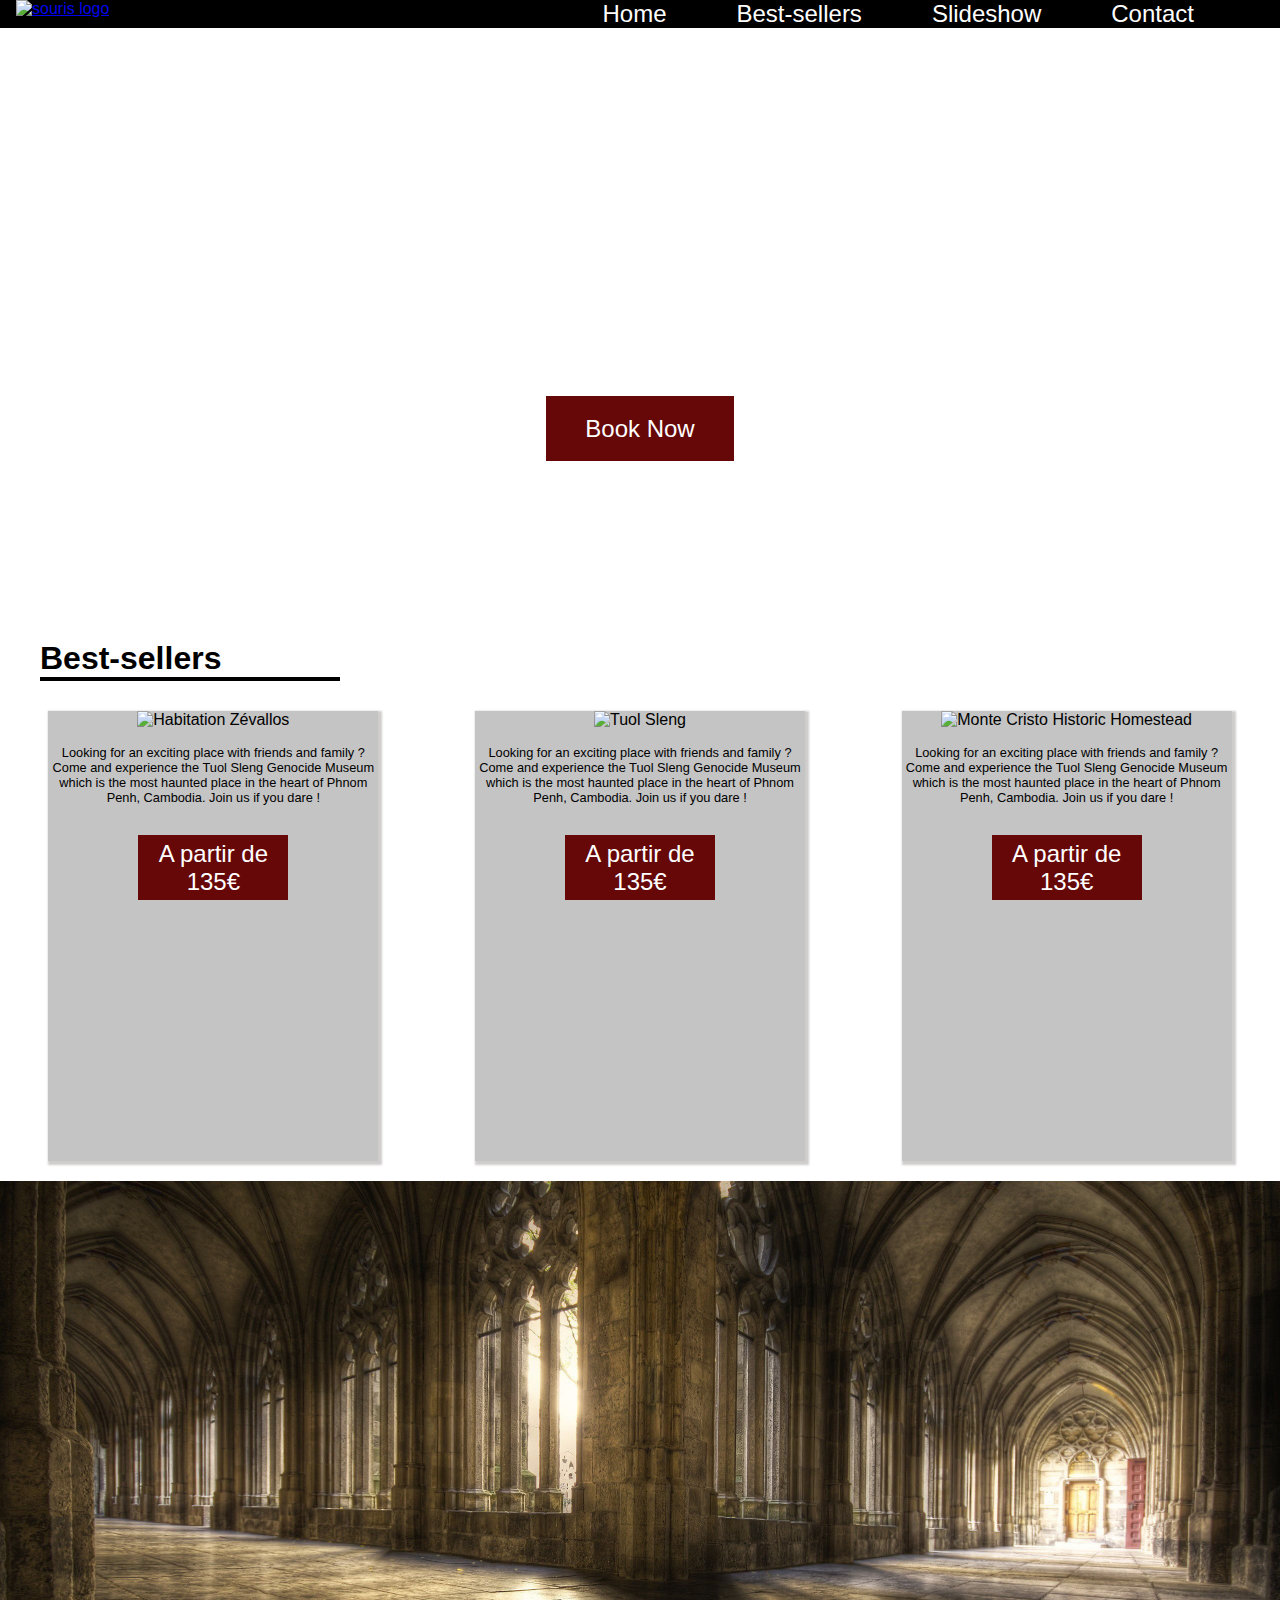
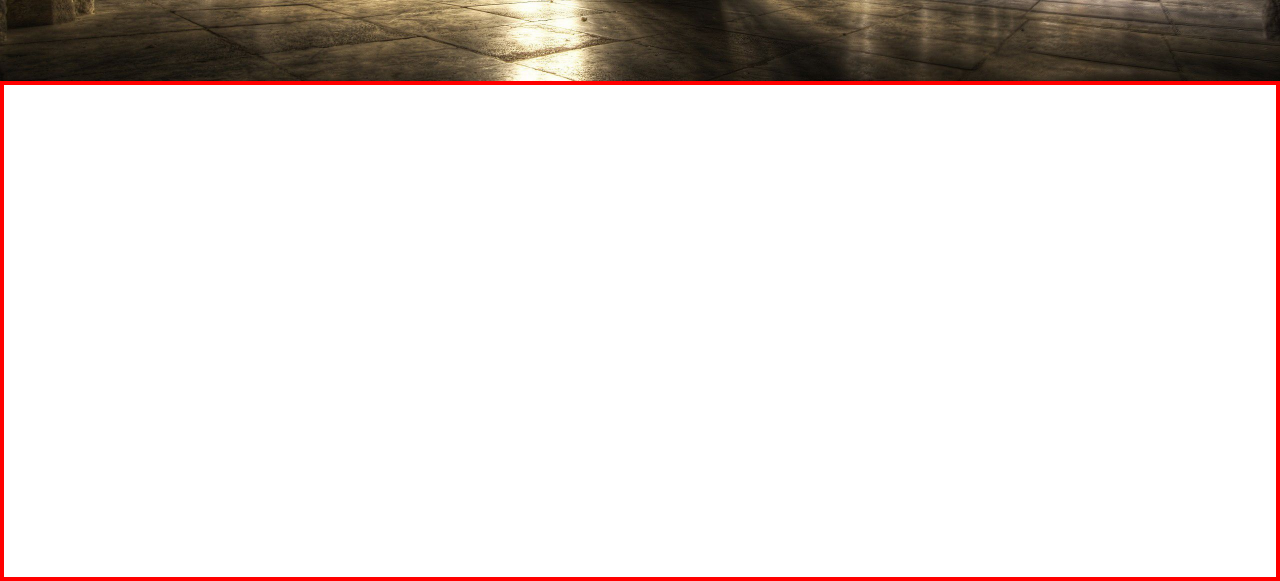
==== index3.html @ 2b8b1ccd "update css html" ====
<!DOCTYPE html>
<html lang="en">
<head>
    <meta charset="UTF-8">
    <meta name="viewport" content="width=device-width, initial-scale=1.0">
    <link rel="stylesheet" href="style copie.css">
    <link rel="icon" type="souris.png"
        href="souris.png" />

    <title>projetagence3</title>
</head>
<body>


    
    <nav id="mainNav">
        <div class="logo">
            <a href="#">
                <img src="souris.png" alt="souris logo">
            </a>
        </div>
        <ul>
            <li><a href="#accueil">Home</a></li>
            <li><a href="#annonces">Best-sellers</a></li>
            <li><a href="#">Slideshow</a></li>
            <li><a href="#">Contact</a></li> 
        </ul>
    </nav>    
    <section id="accueil"> 
        <h1> Haunted Holiday</h1>
        <h3>A path to the darkest places on earth </h3>

        <div class="button">
            <button>Book Now</button>
        </div>
    </section>

    
    <div>
        <h4>Best-sellers</h4> 
       <hr>
    </div>

        <figure>
           
       

            <figcaption>
                <img src="plantation.jpg" alt="Habitation Zévallos">
                <p> Looking for an exciting place 
                with friends and family ? Come 
                and experience the Tuol Sleng 
                Genocide Museum which is the most 
                haunted place in the heart of Phnom Penh, 
                Cambodia. Join us if you dare !</p> 
                <button>A partir de 135€</button>
            </figcaption>
            
            <figcaption>
                <img src="prison.jpg" alt=" Tuol Sleng">
            
                <p> Looking for an exciting place 
                with friends and family ? Come 
                and experience the Tuol Sleng 
                Genocide Museum which is the most 
                haunted place in the heart of Phnom Penh, 
                Cambodia. Join us if you dare !</p> 

            <button>A partir de 135€</button>
            </figcaption>

            <figcaption>
                <img src="Monte_Cristo_Homestead 1.jpg" alt="Monte Cristo Historic Homestead">
                <p> Looking for an exciting place 
                with friends and family ? Come 
                and experience the Tuol Sleng 
                Genocide Museum which is the most 
                haunted place in the heart of Phnom Penh, 
                Cambodia. Join us if you dare !</p> 
                <button>A partir de 135€ </button>
            </figcaption>
            
        </figure>

    
    
    <!-- <section> -->
        <!-- <div class="slide-show">
            <h4>Slide show</h4> 
            <hr>
        </div> -->

        <!-- Image slider start -->
        <!-- <div class="slider"> -->
            <!-- <div class="slides"> -->

                <!-- radio buttons start -->
                <!-- <input type="radio" name="radio-btn" id="radio1"> -->
                <!-- <input type="radio" name="radio-btn" id="radio2"> -->
                <!-- <input type="radio" name="radio-btn" id="radio3"> -->
                <!-- <input type="radio" name="radio-btn" id="radio4"> -->
                
                <!-- radio button end -->
            
                <!-- slide images start -->
                <!-- <div class="slide first"> -->
                    <!-- <img src="chateau.png" alt=""> -->
                <!-- </div> -->
                <!-- <div class="slide second"> -->
                    <!-- <img src="Monte_Cristo_Homestead 1.jpg" alt=""> -->
                <!-- </div> -->
               <!-- <div class="slide third"> -->
                    <!-- <img src="prison.jpg" alt=""> -->
                <!-- </div> -->
                <!-- <div class="slide fourth"> -->
                    <!-- <img src="plantation.jpg" alt=""> -->
                <!-- </div> -->

                <!-- slide images end -->

                <!-- automatic navigation start -->
                <!-- <div class="navigation-auto"> -->
                    <!-- <div class="auto-btn1"></div> -->
                    <!-- <div class="auto-btn2"></div> -->
                    <!-- <div class="auto-btn3"></div> -->
                    <!-- <div class="auto-btn4"></div> -->
                <!-- </div> -->
                <!-- automatic navigation end -->
            
            <!-- </div> -->
            <!-- manual navigation start -->
           <!-- <div class="navigation-manual"> -->
                <!-- <label for="radio1" class="manual-btn"></label> -->
                <!-- <label for="radio2" class="manual-btn"></label> -->
                <!-- <label for="radio3" class="manual-btn"></label> -->
                <!-- <label for="radio4" class="manual-btn"></label> -->
            <!-- </div> -->
        
            <!-- Image slider end -->
        <!-- </div> -->

    <!-- </section> -->



    <!-- Image slider end -->



   <section id="slide-show">

    
   </section>
         
 <footer>

  

            

           



        </footer> 
    
   

    <script src="main.js">
       // gsap.from('h1',{delay:1,opacity:0,duration:1.5,y:"-50",ease:"power1.out"});
      //  gsap.from('h3',{delay:1,opacity:0,duration:1.5,y:"50",ease:"power1.out"});
       // gsap.from('img',{delay:1,opacity:0,duration:10.5,y:"-50",ease:"power4.out"});
    </script>
</body>
</html>
---- style copie.css ----
*{
    padding: 0;
    margin: 0;
}


html {
    
    font-family: -apple-system, BlinkMacSystemFont, 'Segoe UI', Roboto, Oxygen, Ubuntu, Cantarell, 'Open Sans', 'Helvetica Neue', sans-serif;
    scroll-behavior: smooth;
}




/* #accueil>a>img{
    position: fixed;
    top: 20px;
    display: block;
    height: auto;
    width: 80px;
    left: 40px;
}

header{
    position: fixed;
    top: 20px;
    right: 20px;
} 

.flex{
    display: flex;
    justify-content: flex-end;
}

.flex>ul{
    display: flex; 
    
    
}

.menu a{
    
    font-size: 24px;
    color: white;
    text-decoration: none;
    display: flex;
    justify-content: space-around;
    margin-right: 70px;
   margin-bottom: 80px;
   
}
.button{
    display: flex;
    justify-content: center;
    margin-top: 200px;
   
}
button{
    width: 15%;
    height: 65px;
    background: #660708; 
    border: #660708; 
    color: white;
    font-size: 2.5rem;
    
   
    
}


header nav ul li a{
    display: flex;
    justify-content: space-between;
} */

* {
    box-sizing: border-box;
    margin: 0;
    padding: 0;
}

body {
    font-family: -apple-system, BlinkMacSystemFont, 'Segoe UI', Roboto, Oxygen, Ubuntu, Cantarell, 'Open Sans', 'Helvetica Neue', sans-serif;
}

#mainNav .logo img {
    height: 65px;
    transition: height 0.4s;
}

.bg-black {
    background: black !important;
}

.txt-white a {
    color: white !important;
}


#mainNav {
    display: flex;
    justify-content: space-between;
    padding: 0px 16px;
    position: fixed;
    width: 100%;
    top: 0px;
    background: black; 
    transition: background 0.4s;
}

#mainNav ul {
    list-style: none;
    display: flex;
    align-items: center;
   
    justify-content: space-around;
}

#mainNav ul li a {
    text-decoration: none;
    color: white;
    font-size: 24px;
    margin-right: 70px;
}

#mainNav a:hover{
    color: rgb(247, 50, 50); 
}


section {
    height: 300px;
    padding: 15px;
    font-size: 20px;
}

#accueil{
    
    background: url("accueil.svg") no-repeat center/cover;
    width: 100%;
    height: 600px;
    display: flex;
    justify-content: center;
    flex-direction: column;
    
}

h1{
    font-size: 5rem;
    color: white;
    display: flex;
    justify-content: center;
}

h3{
    font-size: 3rem;
    font-weight: lighter;
    color: white;
    display: flex;
    justify-content: center;
   
}

.button{
    display: flex;
    justify-content: center;
     margin-top: 110px; 
    border: none;
   
}

button {
    width: 15%;
    height: 65px;
    background: #660708; 
    border: #660708; 
    color: white;
    font-size: 1.5rem;
    
}

button:hover{
background: rgb(17, 16, 16);
cursor: pointer;
border: none;
}





figure{
display: flex;
flex-direction: row;
justify-content: space-around;

width: 100%;

}

figcaption{
width: 330px;
height: 450px;
background: #C4C4C4;
text-align: center;
box-shadow: 2px 2px 2px 2px rgb(207, 204, 204);
}

figcaption>img{
    width: 330px;
    height: 265px;
    object-fit: cover;
}

figcaption>p{
    margin-top: 1rem;
    font-size: 0.8rem;
    font-weight: 400PX ;
}
figcaption>button{
    margin-left: 90px;
    margin-top: 30px;
}

h4{
    /* /* font-size: 4rem; */
    font-size: 2rem;
    margin-top: 40px;
    margin-left: 40px;
}

div>hr{
 margin-left: 40px;
 width: 300px;
 border: 2px solid black;
 margin-bottom: 30px;
}

figcaption>button{
    width: 150px;
    display: flex;
    justify-content: center;
    align-items: center;
}

figcaption button:hover {
background: rgb(17, 16, 16);
cursor: pointer;
}

/* Images slider */

/*section:nth-of-type(3){
    margin-top: 600px;
    width: 100%;
    height: 800px;
    display: flex;
    justify-content: center;
    background: black;

}



.slider {
    width: 800px;
    height: 700px;
    overflow: hidden;
}

.slides {
    margin-top: 120px;
    width: 100%;
    height: 500px;
    display:flex;
    justify-content: center;

}

.slides input {
    display:none;
}

.slide {
    width: 100%;
    transition: 2s;
}


.slide img {
    width: 800px;
    height: 500px;
}

/* manual slide navigation */

/*.navigation-manual {
    position: absolute;
    width: 800px;
    margin-top: -40px;
    display: flex;
    justify-content: center;
}

.manual-btn {
    border: 2px solid #dc405a;
    padding: 5px;
    border-radius: 10px;
    cursor: pointer;
    transition: 1s;
}

.manual-btn:not(:last-child){
    margin-right: 40px;
}

.manual-btn:hover {
    background: #dc405a;
}

#radio1:checked ~ .first {
    margin-left: 0;
}

#radio2:checked ~ .first {
    margin-left: -20%;
}

#radio3:checked ~ .first {
    margin-left: -40%;
}

#radio4:checked ~ .first {
    margin-left: -60%;
}

/* automatic navigation */

/*.navigation-auto {
    position: absolute;
    display: flex;
    width: 800px;
    justify-content: center;
}

.navigation-auto div{
    border: 2px solid #dc405a;
    padding: 5px;
    border-radius: 10px;
    transition: 1s;
}

.navigation-auto div:not(:last-child){
    margin-right: 40px;
}

#radio1:checked ~ .navigation-auto .auto-btn1 {
    background: #dc405a;
}

#radio2:checked ~ .navigation-auto .auto-btn2 {
    background: #dc405a;
}

#radio3:checked ~ .navigation-auto .auto-btn3 {
    background: #dc405a;
}

#radio4:checked ~ .navigation-auto .auto-btn4 {
    background: #dc405a;
}*/



#slide-show{
    background: url("escalier.jpg") no-repeat center/cover;

    height: 500px;
    width: 100%;
    margin-top: 20px;
    
  
}
footer{
    width: 100%;
    height: 500px;
    border: 4px solid red;
}
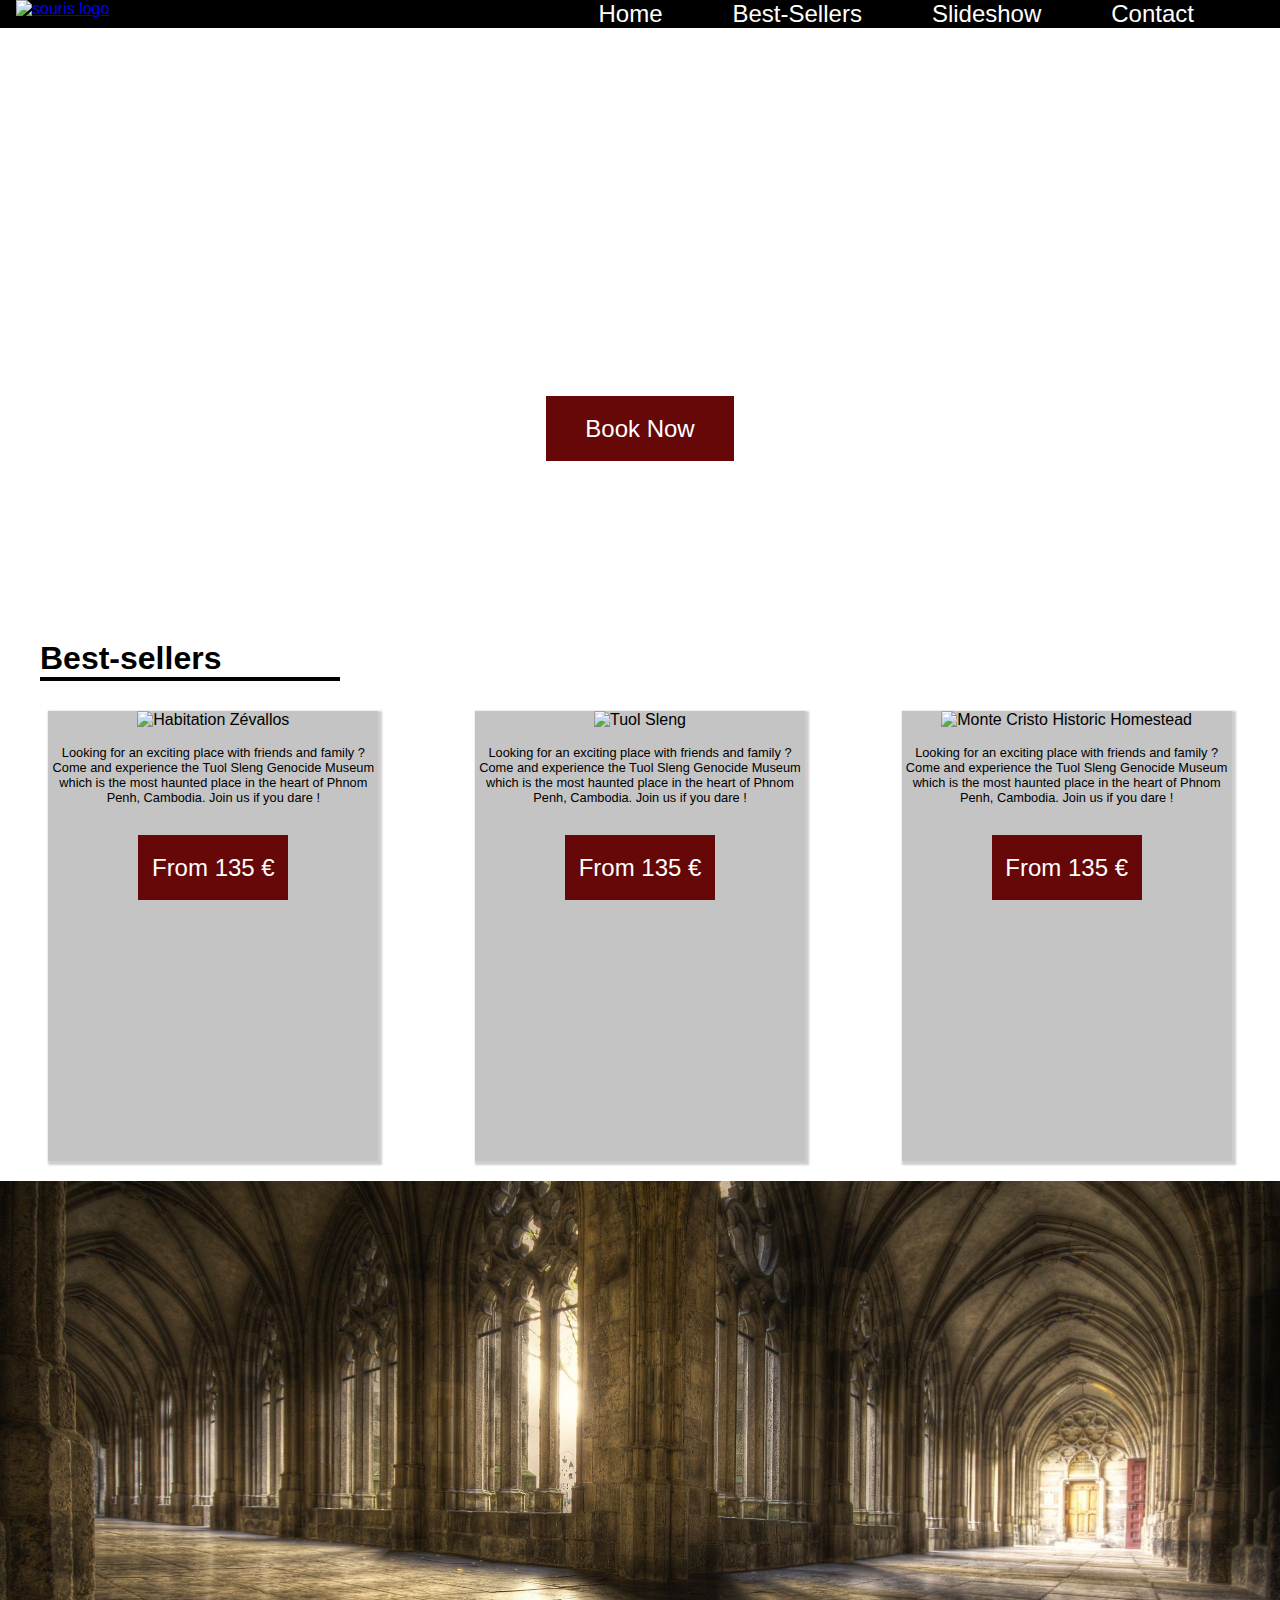
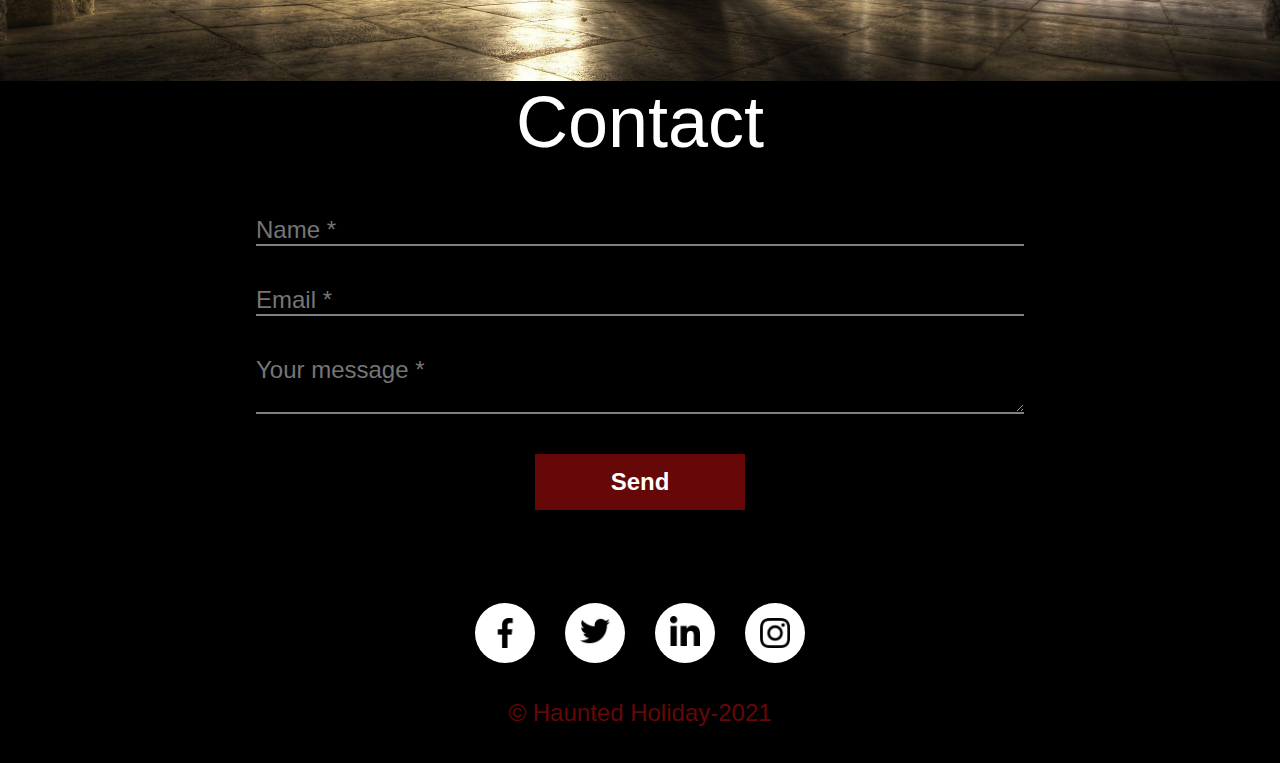
==== commit 93b45e02: "update footer" ====
--- a/index3.html
+++ b/index3.html
@@ -6,7 +6,8 @@
     <link rel="stylesheet" href="style copie.css">
     <link rel="icon" type="souris.png"
         href="souris.png" />
-
+                
+         <script src="https://kit.fontawesome.com/a076d05399.js%22%3E" ></script> 
     <title>projetagence3</title>
 </head>
 <body>
@@ -21,9 +22,9 @@
         </div>
         <ul>
             <li><a href="#accueil">Home</a></li>
-            <li><a href="#annonces">Best-sellers</a></li>
-            <li><a href="#">Slideshow</a></li>
-            <li><a href="#">Contact</a></li> 
+            <li><a href="#Best-Sellers">Best-Sellers</a></li>
+            <li><a href="#slide-show">Slideshow</a></li>
+            <li><a href="#contact">Contact</a></li> 
         </ul>
     </nav>    
     <section id="accueil"> 
@@ -31,12 +32,13 @@
         <h3>A path to the darkest places on earth </h3>
 
         <div class="button">
+                <a href="#Best-Sellers"></a>
             <button>Book Now</button>
         </div>
     </section>
 
     
-    <div>
+    <div id="Best-Sellers">
         <h4>Best-sellers</h4> 
        <hr>
     </div>
@@ -53,7 +55,7 @@
                 Genocide Museum which is the most 
                 haunted place in the heart of Phnom Penh, 
                 Cambodia. Join us if you dare !</p> 
-                <button>A partir de 135€</button>
+                <button>From 135 €</button>
             </figcaption>
             
             <figcaption>
@@ -66,7 +68,7 @@
                 haunted place in the heart of Phnom Penh, 
                 Cambodia. Join us if you dare !</p> 
 
-            <button>A partir de 135€</button>
+            <button>From 135 €</button>
             </figcaption>
 
             <figcaption>
@@ -77,74 +79,12 @@
                 Genocide Museum which is the most 
                 haunted place in the heart of Phnom Penh, 
                 Cambodia. Join us if you dare !</p> 
-                <button>A partir de 135€ </button>
+                <button>From 135 € </button>
             </figcaption>
             
         </figure>
 
     
-    
-    <!-- <section> -->
-        <!-- <div class="slide-show">
-            <h4>Slide show</h4> 
-            <hr>
-        </div> -->
-
-        <!-- Image slider start -->
-        <!-- <div class="slider"> -->
-            <!-- <div class="slides"> -->
-
-                <!-- radio buttons start -->
-                <!-- <input type="radio" name="radio-btn" id="radio1"> -->
-                <!-- <input type="radio" name="radio-btn" id="radio2"> -->
-                <!-- <input type="radio" name="radio-btn" id="radio3"> -->
-                <!-- <input type="radio" name="radio-btn" id="radio4"> -->
-                
-                <!-- radio button end -->
-            
-                <!-- slide images start -->
-                <!-- <div class="slide first"> -->
-                    <!-- <img src="chateau.png" alt=""> -->
-                <!-- </div> -->
-                <!-- <div class="slide second"> -->
-                    <!-- <img src="Monte_Cristo_Homestead 1.jpg" alt=""> -->
-                <!-- </div> -->
-               <!-- <div class="slide third"> -->
-                    <!-- <img src="prison.jpg" alt=""> -->
-                <!-- </div> -->
-                <!-- <div class="slide fourth"> -->
-                    <!-- <img src="plantation.jpg" alt=""> -->
-                <!-- </div> -->
-
-                <!-- slide images end -->
-
-                <!-- automatic navigation start -->
-                <!-- <div class="navigation-auto"> -->
-                    <!-- <div class="auto-btn1"></div> -->
-                    <!-- <div class="auto-btn2"></div> -->
-                    <!-- <div class="auto-btn3"></div> -->
-                    <!-- <div class="auto-btn4"></div> -->
-                <!-- </div> -->
-                <!-- automatic navigation end -->
-            
-            <!-- </div> -->
-            <!-- manual navigation start -->
-           <!-- <div class="navigation-manual"> -->
-                <!-- <label for="radio1" class="manual-btn"></label> -->
-                <!-- <label for="radio2" class="manual-btn"></label> -->
-                <!-- <label for="radio3" class="manual-btn"></label> -->
-                <!-- <label for="radio4" class="manual-btn"></label> -->
-            <!-- </div> -->
-        
-            <!-- Image slider end -->
-        <!-- </div> -->
-
-    <!-- </section> -->
-
-
-
-    <!-- Image slider end -->
-
 
 
    <section id="slide-show">
@@ -152,14 +92,33 @@
     
    </section>
          
- <footer>
+ <footer id="contact">
 
+    <h1>Contact</h1>
+    
+   
   
+    <form action="" class="flex" method="POST" >
+        <input type="text" placeholder="Name *" name="nom" required > 
+        <input type="email" placeholder="Email *"  name="email" required>
+        <textarea placeholder="Your message *"  name="message" required></textarea>
+        <input type="submit" value="Send">
+        
 
-            
+    </form>
 
-           
+    <div class="social-network">
+        <p>&#169 Haunted Holiday-2021</p>
+            <ul>
+                <li><a href="#"><i class="fab fa-facebook-f"></i><img src="facebook.png" alt="facebook"></i></a></li>
+                <li><a href="#"><i class="fab fa-twitter"><img src="twitter.png" alt="twitter"></i></a></li>
+                <li><a href="#"><i class="fab fa-linkedin-in"><img src="linkedin.png" alt="linkedin"></a></li>
+                <li><a href="#"><i class="fab fa-instagram"></i><img src="instagram.png" alt="instagram"></a></li>
+            </ul>
+        </div>
+          
 
+    
 
 
         </footer> 
@@ -167,9 +126,8 @@
    
 
     <script src="main.js">
-       // gsap.from('h1',{delay:1,opacity:0,duration:1.5,y:"-50",ease:"power1.out"});
-      //  gsap.from('h3',{delay:1,opacity:0,duration:1.5,y:"50",ease:"power1.out"});
-       // gsap.from('img',{delay:1,opacity:0,duration:10.5,y:"-50",ease:"power4.out"});
+
+     
     </script>
 </body>
 </html>--- a/style copie.css
+++ b/style copie.css
@@ -249,127 +249,6 @@
 cursor: pointer;
 }
 
-/* Images slider */
-
-/*section:nth-of-type(3){
-    margin-top: 600px;
-    width: 100%;
-    height: 800px;
-    display: flex;
-    justify-content: center;
-    background: black;
-
-}
-
-
-
-.slider {
-    width: 800px;
-    height: 700px;
-    overflow: hidden;
-}
-
-.slides {
-    margin-top: 120px;
-    width: 100%;
-    height: 500px;
-    display:flex;
-    justify-content: center;
-
-}
-
-.slides input {
-    display:none;
-}
-
-.slide {
-    width: 100%;
-    transition: 2s;
-}
-
-
-.slide img {
-    width: 800px;
-    height: 500px;
-}
-
-/* manual slide navigation */
-
-/*.navigation-manual {
-    position: absolute;
-    width: 800px;
-    margin-top: -40px;
-    display: flex;
-    justify-content: center;
-}
-
-.manual-btn {
-    border: 2px solid #dc405a;
-    padding: 5px;
-    border-radius: 10px;
-    cursor: pointer;
-    transition: 1s;
-}
-
-.manual-btn:not(:last-child){
-    margin-right: 40px;
-}
-
-.manual-btn:hover {
-    background: #dc405a;
-}
-
-#radio1:checked ~ .first {
-    margin-left: 0;
-}
-
-#radio2:checked ~ .first {
-    margin-left: -20%;
-}
-
-#radio3:checked ~ .first {
-    margin-left: -40%;
-}
-
-#radio4:checked ~ .first {
-    margin-left: -60%;
-}
-
-/* automatic navigation */
-
-/*.navigation-auto {
-    position: absolute;
-    display: flex;
-    width: 800px;
-    justify-content: center;
-}
-
-.navigation-auto div{
-    border: 2px solid #dc405a;
-    padding: 5px;
-    border-radius: 10px;
-    transition: 1s;
-}
-
-.navigation-auto div:not(:last-child){
-    margin-right: 40px;
-}
-
-#radio1:checked ~ .navigation-auto .auto-btn1 {
-    background: #dc405a;
-}
-
-#radio2:checked ~ .navigation-auto .auto-btn2 {
-    background: #dc405a;
-}
-
-#radio3:checked ~ .navigation-auto .auto-btn3 {
-    background: #dc405a;
-}
-
-#radio4:checked ~ .navigation-auto .auto-btn4 {
-    background: #dc405a;
-}*/
 
 
 
@@ -385,7 +264,119 @@
 footer{
     width: 100%;
     height: 500px;
-    border: 4px solid red;
-}
-
-
+    
+    background: black;
+  
+     
+   
+
+}
+
+footer>h1{
+    font-size: 4.5rem;
+    font-weight: normal;
+    text-align: center;
+    color: white;
+    
+}
+
+form {
+ 
+    gap: 40px;
+    
+    display: flex;
+    justify-content: center;
+    flex-direction: column;
+   align-items: center;
+    height: 400px;
+}
+/* >*  représente tt les enfants de form */
+form > * {
+    width:  60%;
+    
+    background: black;
+    
+ 
+    font-size: clamp(18px,4vw,24px);
+    color: white;
+    border: none;
+    border-bottom:2px grey solid;
+    font-family: 'Roboto', sans-serif;
+    
+}
+
+form > *:last-child {
+    width: 210px;
+    height: 56px;
+    background: #660708;
+   border: 1px solid #660708;
+    
+    font-weight: 900;
+    font-size:24px;
+    color: white;
+}
+
+.social-network {
+    display: flex;
+    flex-direction: column-reverse;
+    justify-content: space-evenly;
+    text-align: center;
+  
+    height: 200px;
+    background: black;
+}
+
+.social-network ul {
+    display: flex;
+    justify-content: center;
+}
+
+.social-network ul li{
+    list-style: none;
+}
+
+.social-network ul li a {
+   
+    display: flex;
+    justify-content: center; 
+    align-items: center;
+
+    
+    
+    height: 60px;
+    width: 60px;
+    
+    background: white;
+    border-radius: 50%;
+    margin: 0 15px;
+    
+    cursor: pointer;
+}
+
+.social-network ul li a span {
+    display: none;
+    font-size: 1rem;
+    color: black;
+    padding: 15px;
+    z-index: 4;
+}
+.social-network ul li a img{
+    height: 30px;
+    size: 30px;
+}
+
+.social-network ul li a:hover span {
+    display: block;
+}
+
+.social-network p {
+    color: #660708;
+    line-height: 60px;
+    font-size: 1.5rem;
+}
+
+.social-network ul li a:hover {
+    transform: scale(1.2);
+    box-shadow: 0 0 10px white;
+
+}
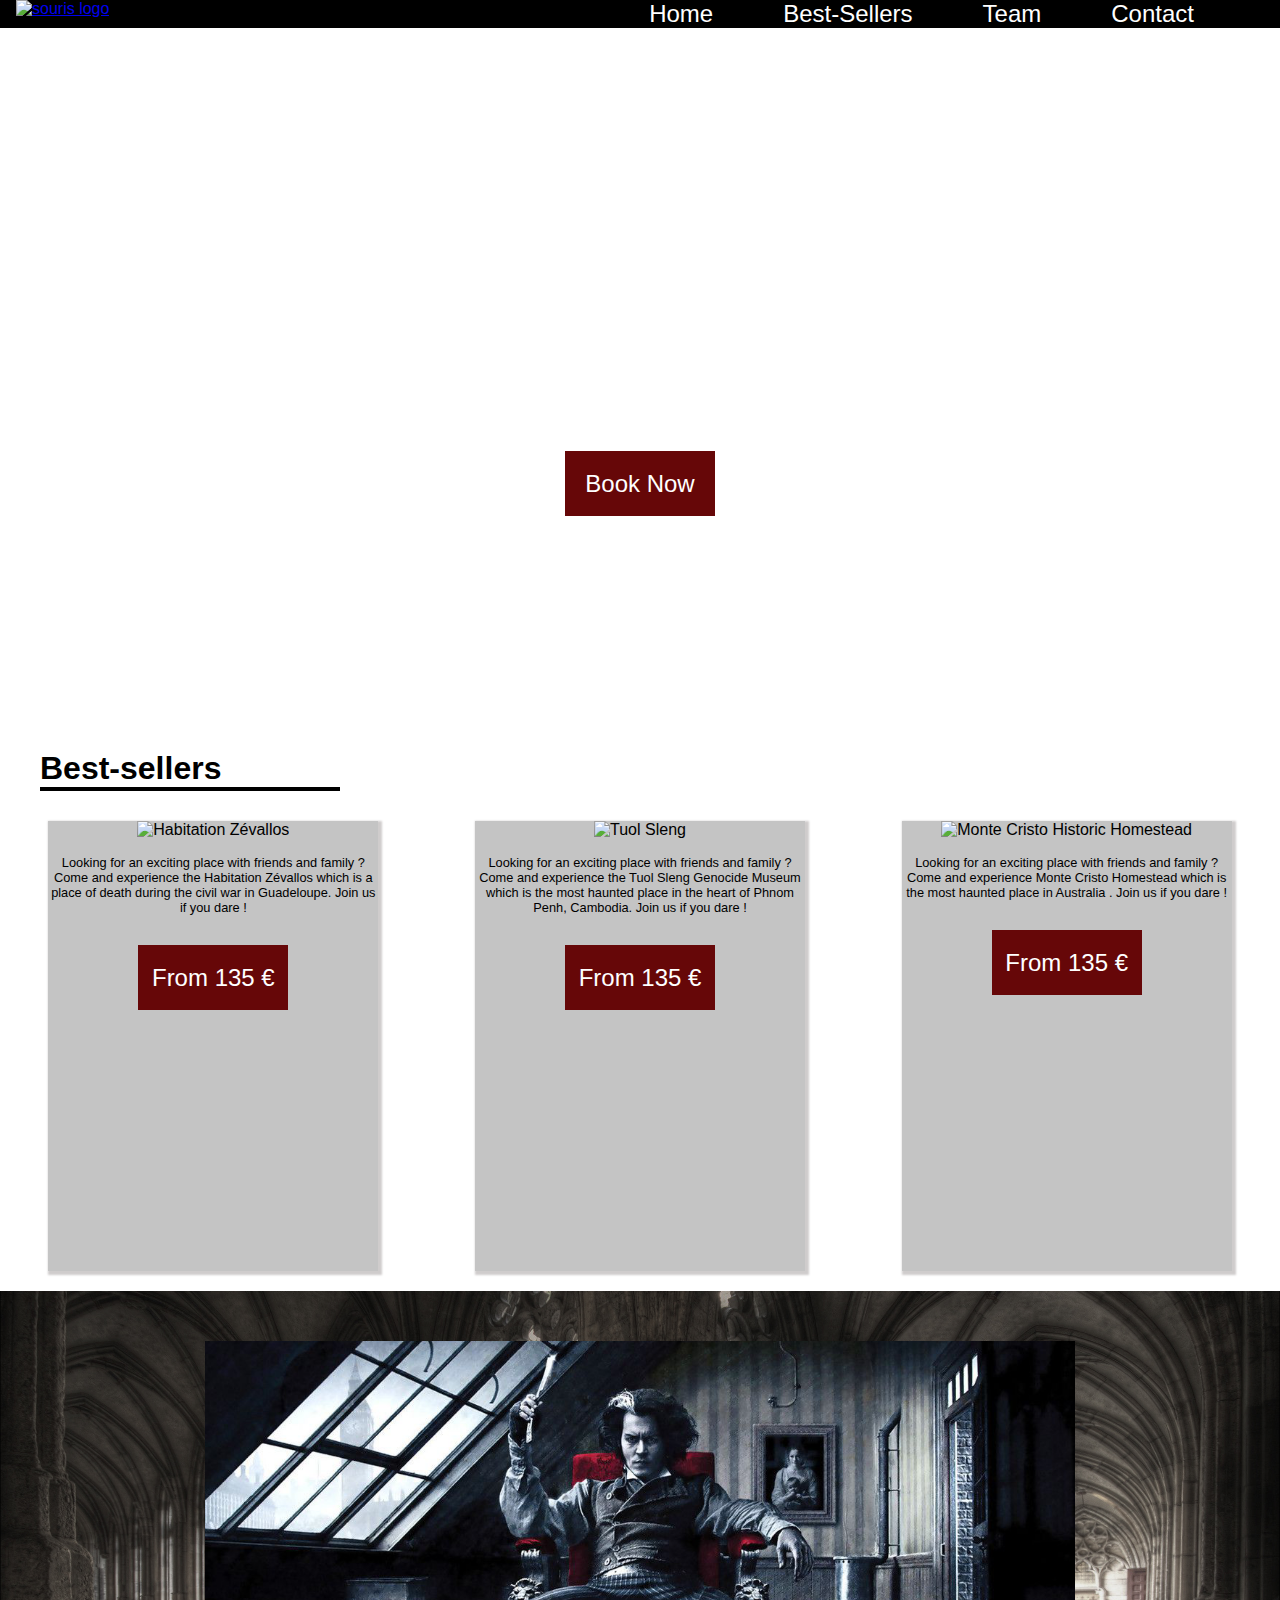
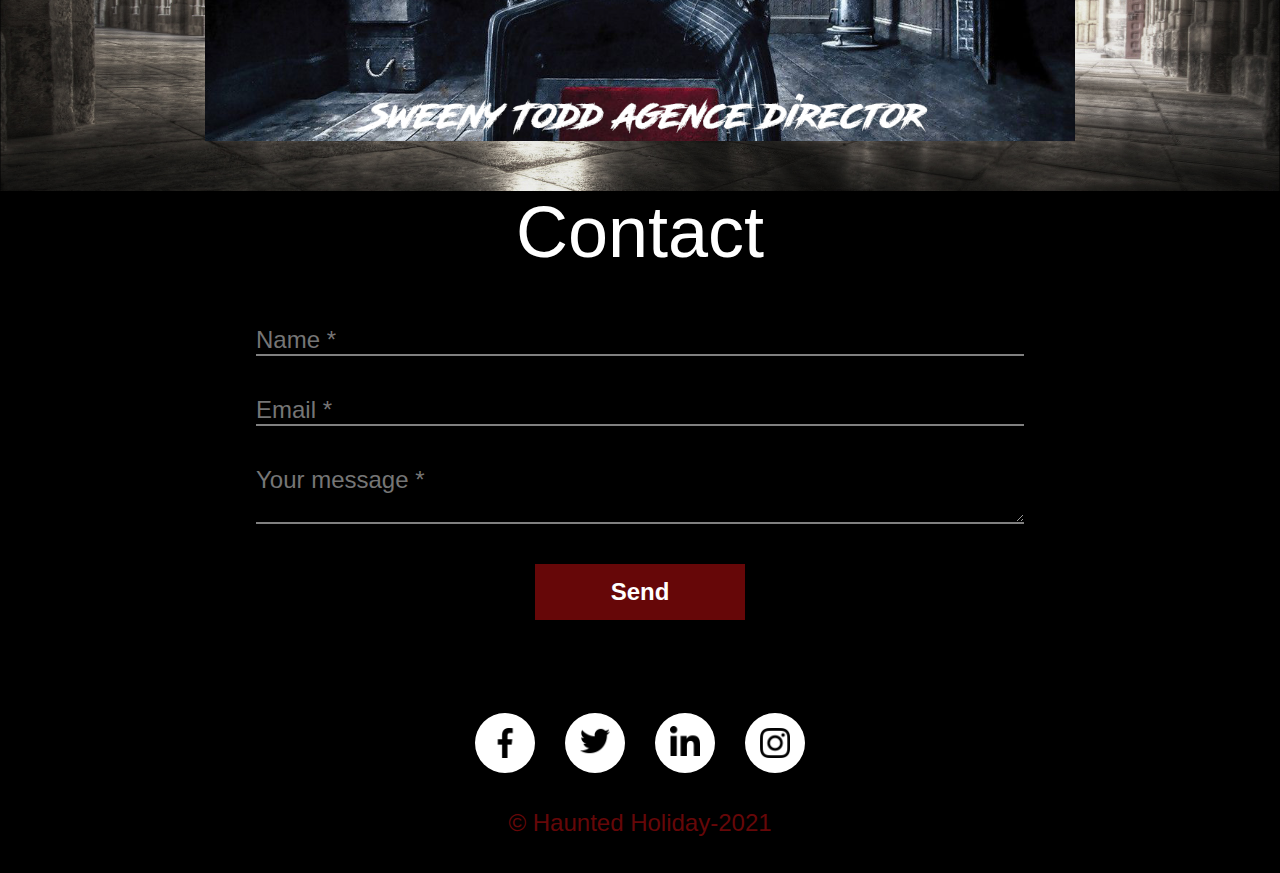
==== commit 1416f9c6: "final version" ====
--- a/index3.html
+++ b/index3.html
@@ -23,7 +23,7 @@
         <ul>
             <li><a href="#accueil">Home</a></li>
             <li><a href="#Best-Sellers">Best-Sellers</a></li>
-            <li><a href="#slide-show">Slideshow</a></li>
+            <li><a href="#slide-show">Team</a></li>
             <li><a href="#contact">Contact</a></li> 
         </ul>
     </nav>    
@@ -32,8 +32,10 @@
         <h3>A path to the darkest places on earth </h3>
 
         <div class="button">
-                <a href="#Best-Sellers"></a>
-            <button>Book Now</button>
+            <a href="#Best-Sellers">
+                
+           <button>Book Now</button>
+            </a>
         </div>
     </section>
 
@@ -51,10 +53,8 @@
                 <img src="plantation.jpg" alt="Habitation Zévallos">
                 <p> Looking for an exciting place 
                 with friends and family ? Come 
-                and experience the Tuol Sleng 
-                Genocide Museum which is the most 
-                haunted place in the heart of Phnom Penh, 
-                Cambodia. Join us if you dare !</p> 
+                and experience the Habitation Zévallos which is a place of death during the civil war in
+               Guadeloupe. Join us if you dare !</p> 
                 <button>From 135 €</button>
             </figcaption>
             
@@ -75,10 +75,9 @@
                 <img src="Monte_Cristo_Homestead 1.jpg" alt="Monte Cristo Historic Homestead">
                 <p> Looking for an exciting place 
                 with friends and family ? Come 
-                and experience the Tuol Sleng 
-                Genocide Museum which is the most 
-                haunted place in the heart of Phnom Penh, 
-                Cambodia. Join us if you dare !</p> 
+                and experience Monte Cristo Homestead
+                which is the most 
+                haunted place in Australia . Join us if you dare !</p> 
                 <button>From 135 € </button>
             </figcaption>
             
@@ -88,6 +87,19 @@
 
 
    <section id="slide-show">
+   
+    <div>
+        <div class="slider">
+            <div class="slides">
+
+                <div class="slide"><img src="sweeney_copie.png" alt="sweeney todd"></div>
+                <div class="slide"><img src="bellatrix.png" alt="Bellatrix"></div>
+                <div class="slide"><img src="queen_copie.png" alt="queen of hearts"></div>
+                <div class="slide"><img src="dracula.png" alt="dracula"></div>
+            </div>
+        </div>
+
+    </div>
 
     
    </section>
--- a/style copie.css
+++ b/style copie.css
@@ -107,6 +107,7 @@
     top: 0px;
     background: black; 
     transition: background 0.4s;
+    z-index: 1;
 }
 
 #mainNav ul {
@@ -139,7 +140,7 @@
     
     background: url("accueil.svg") no-repeat center/cover;
     width: 100%;
-    height: 600px;
+    height: 710px;
     display: flex;
     justify-content: center;
     flex-direction: column;
@@ -171,7 +172,7 @@
 }
 
 button {
-    width: 15%;
+    width: 150px;
     height: 65px;
     background: #660708; 
     border: #660708; 
@@ -253,14 +254,83 @@
 
 
 #slide-show{
-    background: url("escalier.jpg") no-repeat center/cover;
+    background:url("escalier\ 1.jpg") no-repeat center/cover;
 
     height: 500px;
     width: 100%;
     margin-top: 20px;
+    display: flex;
+    justify-content: center;
+    align-items: center;
+    z-index: 2;
     
   
 }
+
+
+#slide-show{
+    color: white;
+}
+
+#slide-show>div>.slider>.slides>.slide>img{
+  height: 400px;
+  width: 870px;
+  object-fit: cover;
+
+  
+}
+.slide{
+  float: left;
+}
+.slides{
+  width: calc(870px * 4);
+  height: 400px;
+  animation: glisse 40s infinite;
+
+}
+.slider{
+  width: 870px;
+  height: 400px;
+  overflow: hidden;
+}
+
+@keyframes glisse{
+  0% {
+    transform: translateX(0);
+  }
+  10% {
+    transform: translateX(0);
+  }
+  
+  33%{
+    transform: translateX(-870px);
+  }
+  66%{
+    transform: translateX(-1740px);
+  }
+  99%{
+    transform: translate(-2610px);
+  }
+  100%{
+    transform: translateX(0);
+  }
+}
+
+
+
+
+
+
+
+
+
+
+
+
+
+
+
+
 footer{
     width: 100%;
     height: 500px;
@@ -314,6 +384,14 @@
     font-weight: 900;
     font-size:24px;
     color: white;
+}
+form > *:last-child:hover {
+
+    cursor: pointer;
+    background: rgb(17, 16, 16);
+
+border: #660708 2px solid;
+
 }
 
 .social-network {
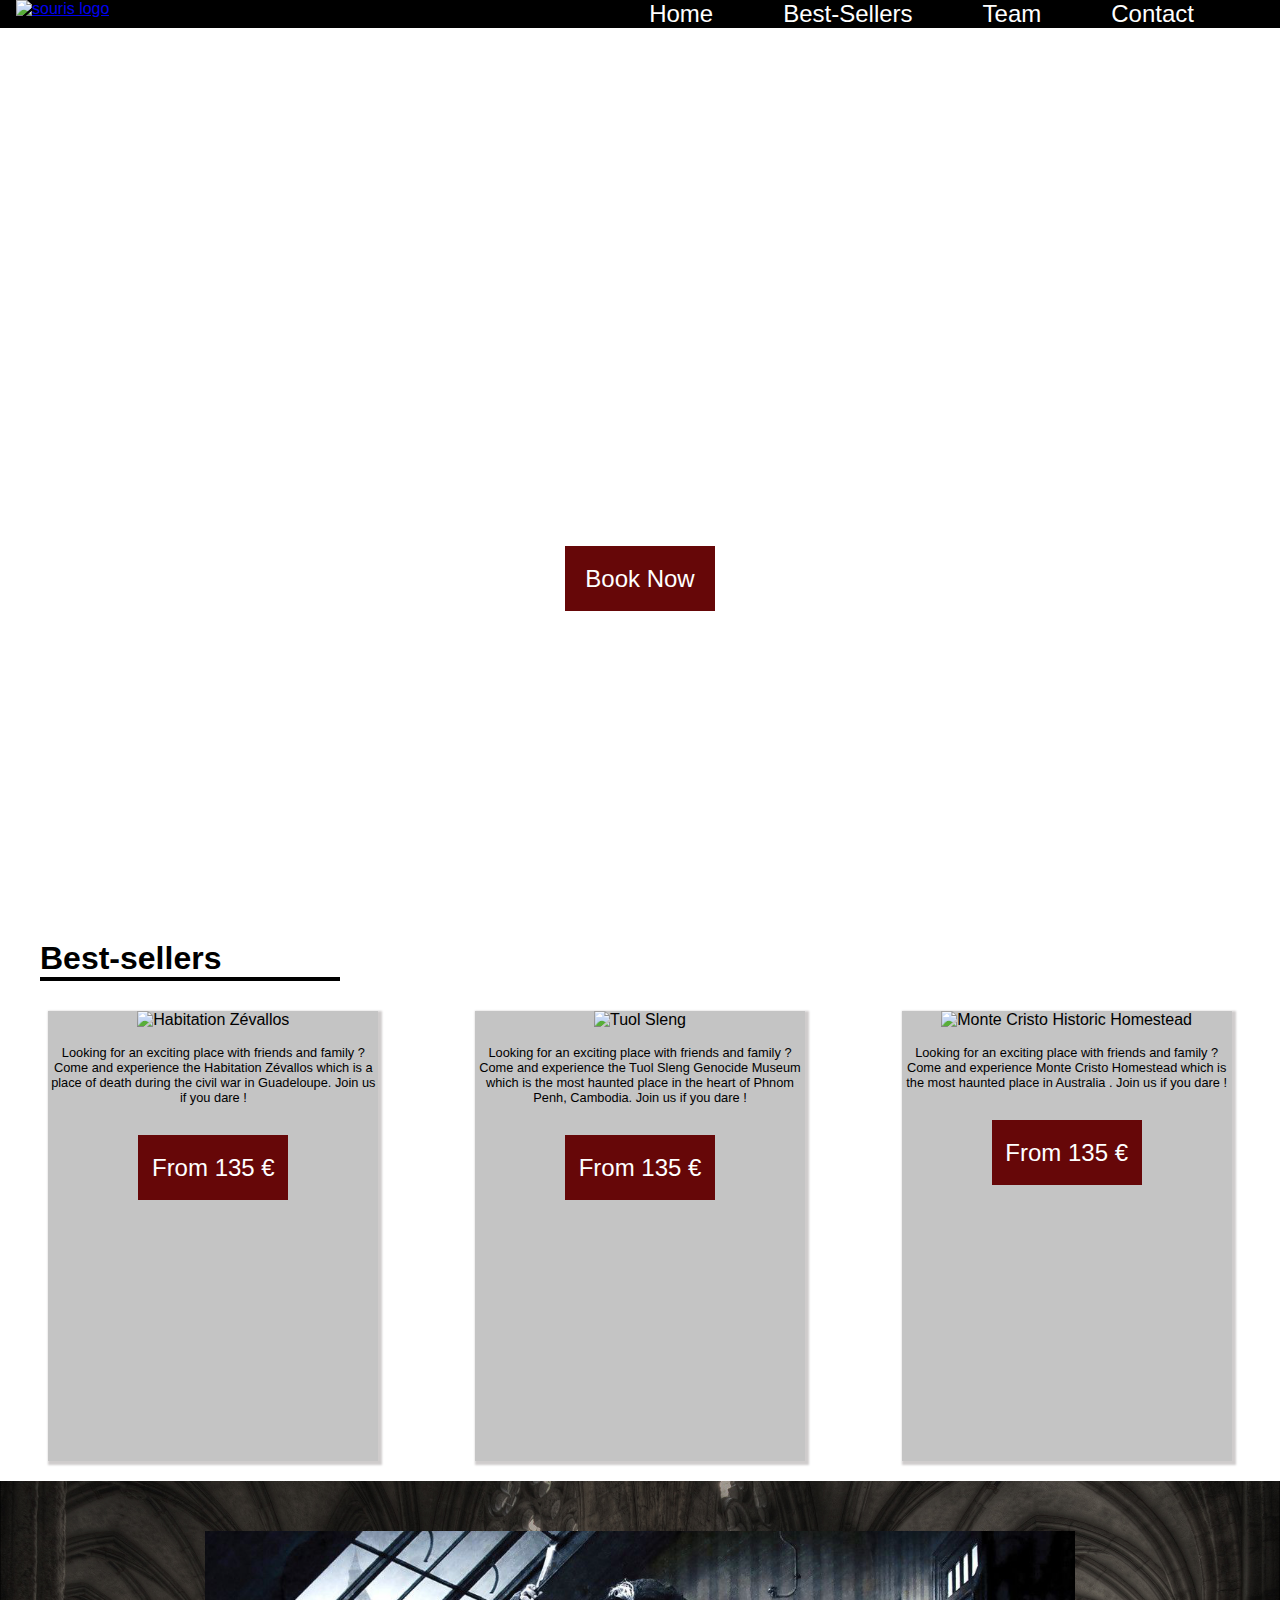
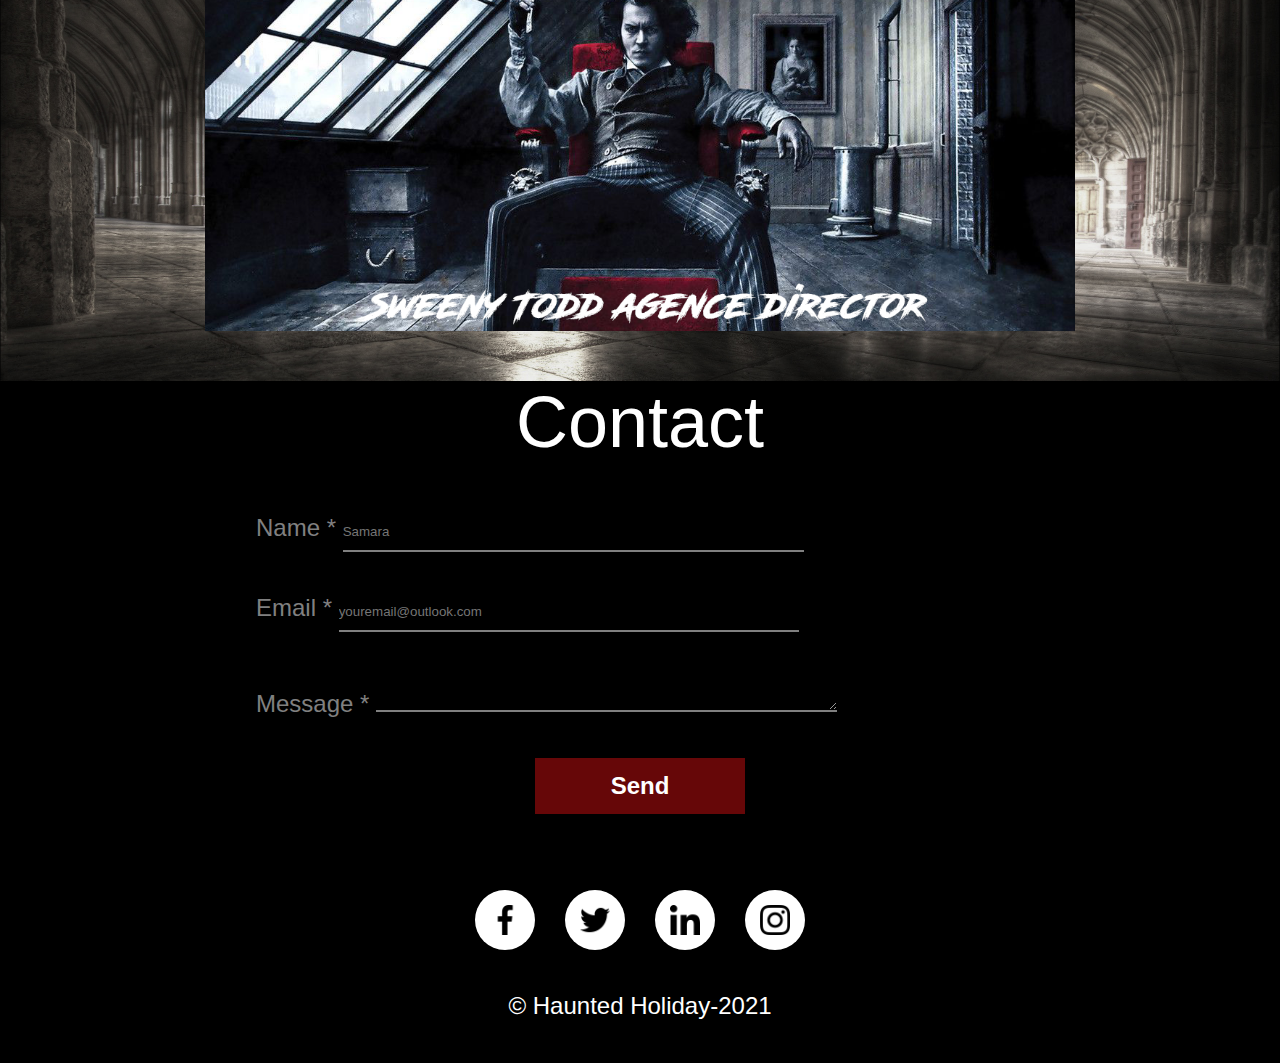
==== commit 9109d14d: "best accessibility" ====
--- a/index3.html
+++ b/index3.html
@@ -7,7 +7,7 @@
     <link rel="icon" type="souris.png"
         href="souris.png" />
                 
-         <script src="https://kit.fontawesome.com/a076d05399.js%22%3E" ></script> 
+        
     <title>projetagence3</title>
 </head>
 <body>
@@ -29,7 +29,7 @@
     </nav>    
     <section id="accueil"> 
         <h1> Haunted Holiday</h1>
-        <h3>A path to the darkest places on earth </h3>
+        <h2>A path to the darkest places on earth </h2>
 
         <div class="button">
             <a href="#Best-Sellers">
@@ -41,7 +41,7 @@
 
     
     <div id="Best-Sellers">
-        <h4>Best-sellers</h4> 
+        <h3>Best-sellers</h3> 
        <hr>
     </div>
 
@@ -111,9 +111,17 @@
    
   
     <form action="" class="flex" method="POST" >
-        <input type="text" placeholder="Name *" name="nom" required > 
-        <input type="email" placeholder="Email *"  name="email" required>
-        <textarea placeholder="Your message *"  name="message" required></textarea>
+        
+
+        <label >Name *
+        <input type="text" placeholder="Samara" name="nom" required > 
+        </label>
+        <label> Email *
+       <input type="email" placeholder="youremail@outlook.com"  name="email" required>
+        </label>  
+        <label >Message * 
+        <textarea  name="message" required></textarea>
+        </label>
         <input type="submit" value="Send">
         
 
@@ -122,10 +130,10 @@
     <div class="social-network">
         <p>&#169 Haunted Holiday-2021</p>
             <ul>
-                <li><a href="#"><i class="fab fa-facebook-f"></i><img src="facebook.png" alt="facebook"></i></a></li>
-                <li><a href="#"><i class="fab fa-twitter"><img src="twitter.png" alt="twitter"></i></a></li>
-                <li><a href="#"><i class="fab fa-linkedin-in"><img src="linkedin.png" alt="linkedin"></a></li>
-                <li><a href="#"><i class="fab fa-instagram"></i><img src="instagram.png" alt="instagram"></a></li>
+                <li><a href="#"><img src="facebook.png" alt="facebook"><span>facebook</span></a></li>
+                <li><a href="#"><img src="twitter.png" alt="twitter"><span>twitter</span></a></li>
+                <li><a href="#"><img src="linkedin.png" alt="linkedin"><span>linkedin</span></a></li>
+                <li><a href="#"><img src="instagram.png" alt="instagram"><span>instagram</span></a></li>
             </ul>
         </div>
           
--- a/style copie.css
+++ b/style copie.css
@@ -140,7 +140,7 @@
     
     background: url("accueil.svg") no-repeat center/cover;
     width: 100%;
-    height: 710px;
+    height: 100vh;
     display: flex;
     justify-content: center;
     flex-direction: column;
@@ -154,7 +154,7 @@
     justify-content: center;
 }
 
-h3{
+h2{
     font-size: 3rem;
     font-weight: lighter;
     color: white;
@@ -224,7 +224,7 @@
     margin-top: 30px;
 }
 
-h4{
+h3{
     /* /* font-size: 4rem; */
     font-size: 2rem;
     margin-top: 40px;
@@ -253,6 +253,7 @@
 
 
 
+
 #slide-show{
     background:url("escalier\ 1.jpg") no-repeat center/cover;
 
@@ -322,15 +323,6 @@
 
 
 
-
-
-
-
-
-
-
-
-
 footer{
     width: 100%;
     height: 500px;
@@ -349,11 +341,13 @@
     color: white;
     
 }
-
+#footer>label{
+    border: none;
+}
 form {
  
+    
     gap: 40px;
-    
     display: flex;
     justify-content: center;
     flex-direction: column;
@@ -361,19 +355,32 @@
     height: 400px;
 }
 /* >*  représente tt les enfants de form */
-form > * {
+ form > * {
     width:  60%;
     
     background: black;
-    
+   
  
     font-size: clamp(18px,4vw,24px);
     color: white;
     border: none;
-    border-bottom:2px grey solid;
+  
     font-family: 'Roboto', sans-serif;
     
 }
+form>label{
+    color: grey;
+}
+form>label>input, textarea{
+    background-color: black;
+  border-bottom:2px grey solid;
+  width: 60%;
+  height: 40px;
+  border-right: none;
+  border-top: none;
+  border-left: none;
+}
+
 
 form > *:last-child {
     width: 210px;
@@ -392,7 +399,7 @@
 
 border: #660708 2px solid;
 
-}
+} *
 
 .social-network {
     display: flex;
@@ -415,12 +422,10 @@
 
 .social-network ul li a {
    
-    display: flex;
-    justify-content: center; 
-    align-items: center;
-
-    
-    
+    
+    flex-direction: column;
+
+
     height: 60px;
     width: 60px;
     
@@ -428,19 +433,28 @@
     border-radius: 50%;
     margin: 0 15px;
     
-    cursor: pointer;
+    
+    cursor: pointer; 
+    display: flex;
+    justify-content: center;
+    align-items: center;
 }
 
 .social-network ul li a span {
     display: none;
+  
     font-size: 1rem;
-    color: black;
-    padding: 15px;
+    color: white;
+    padding: 30px;
     z-index: 4;
+    margin-top: 20px;
+    
 }
 .social-network ul li a img{
     height: 30px;
-    size: 30px;
+    width: 30px;
+  
+    
 }
 
 .social-network ul li a:hover span {
@@ -448,7 +462,7 @@
 }
 
 .social-network p {
-    color: #660708;
+    color: white;
     line-height: 60px;
     font-size: 1.5rem;
 }
